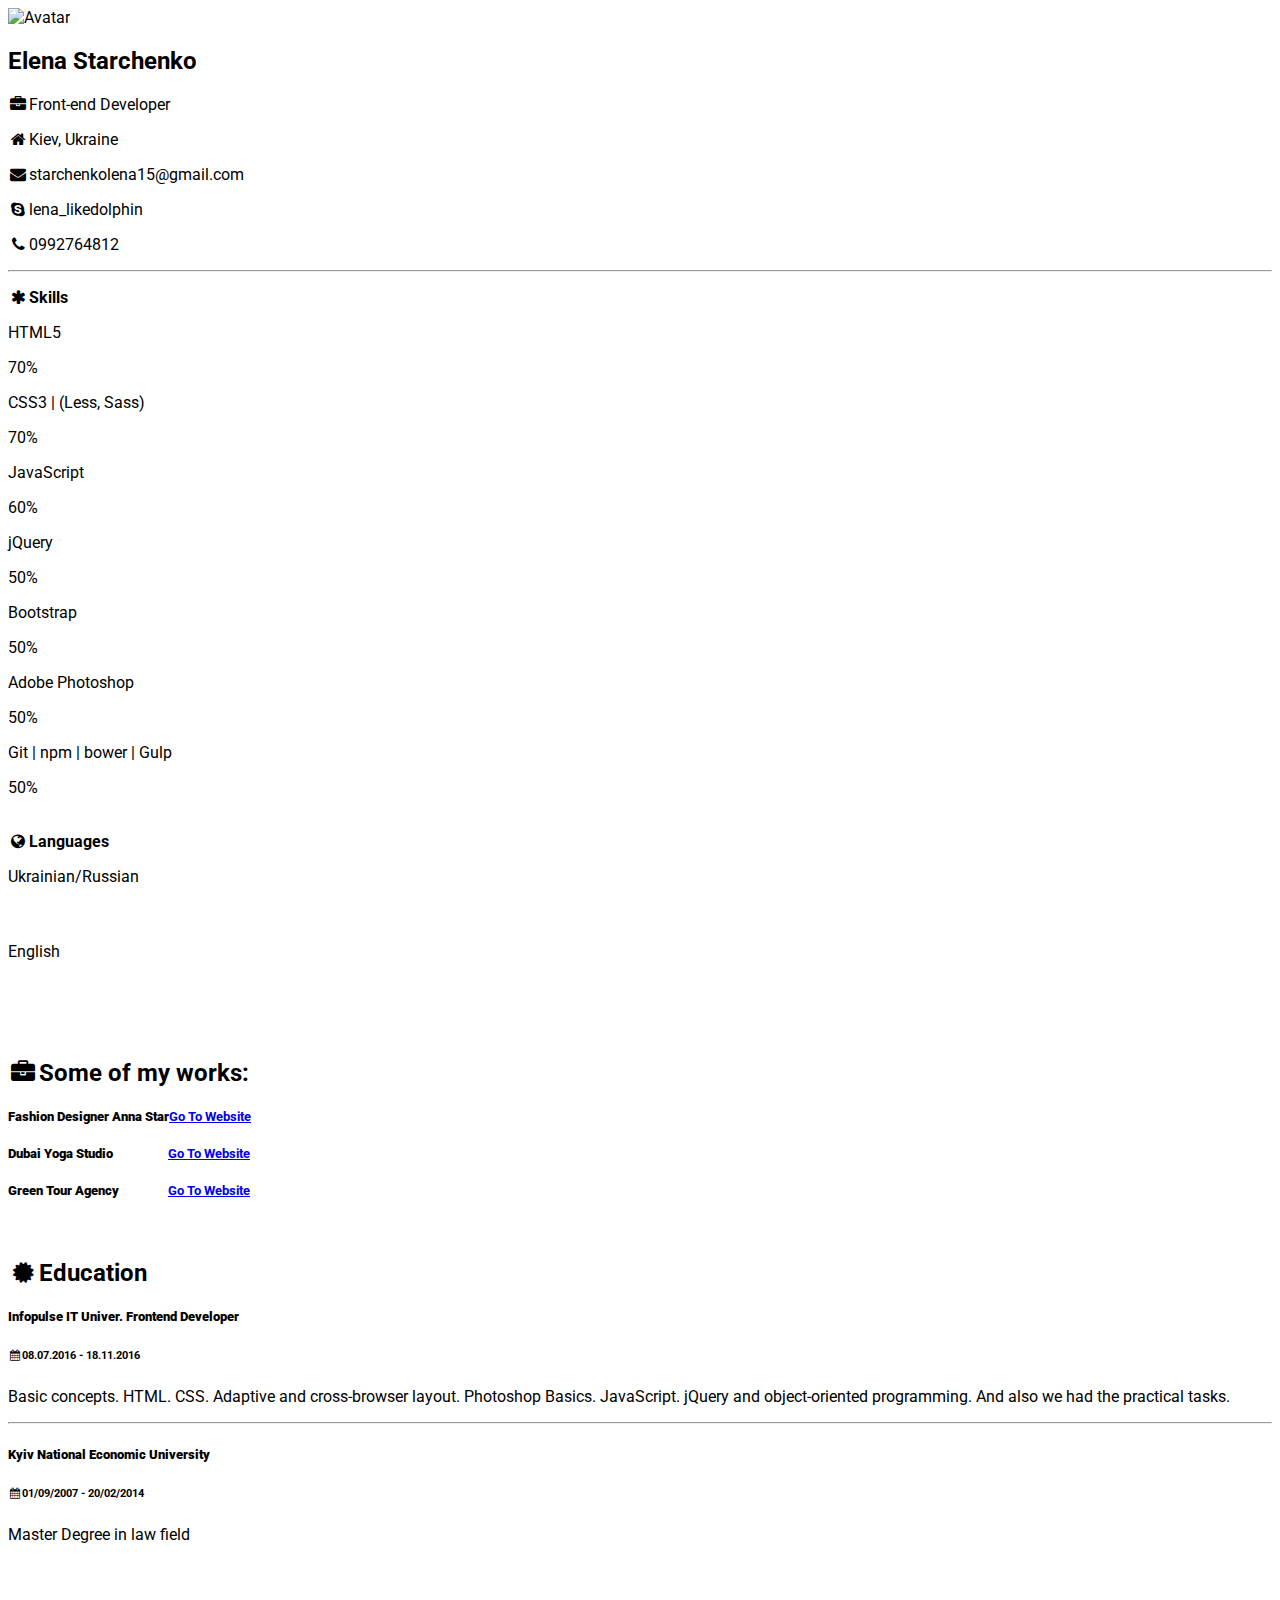
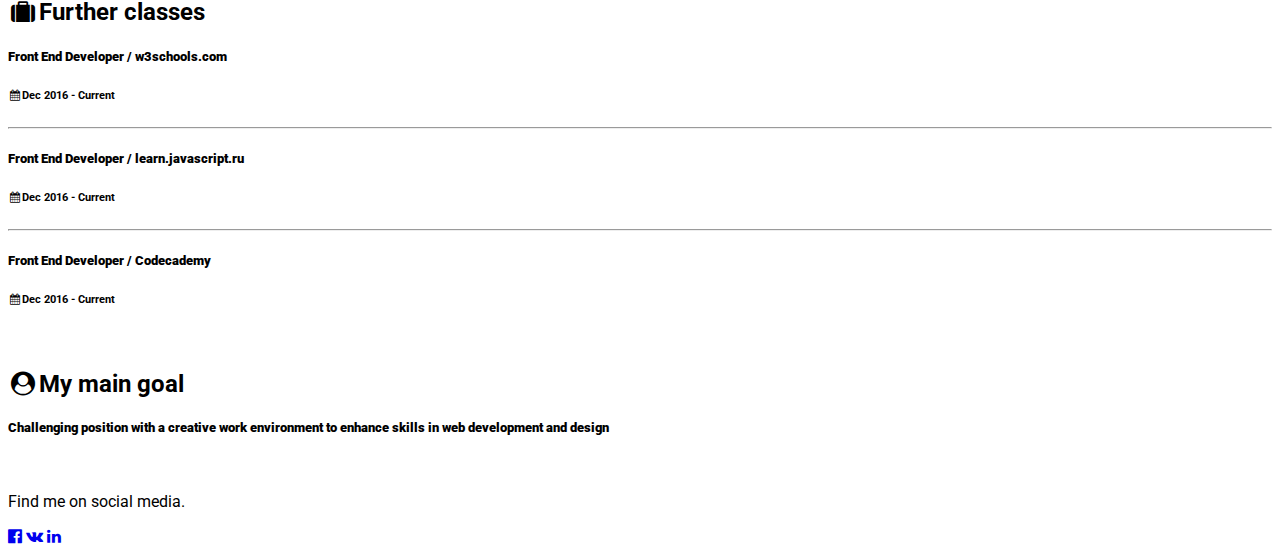
==== index.html @ 54cf19e7 "small changes" ====
<!DOCTYPE html>
<html>

<head>

	<title>CV Olena Starchenko</title>
	<meta charset="UTF-8">
	<meta name="viewport" content="width=device-width, initial-scale=1">
	<link rel="stylesheet" href="https://www.w3schools.com/lib/w3.css">
	<link rel="stylesheet" href="https://fonts.googleapis.com/css?family=Roboto">
	<link rel="stylesheet" href="https://cdnjs.cloudflare.com/ajax/libs/font-awesome/4.7.0/css/font-awesome.min.css">
	<link rel="SHORTCUT ICON" href="img/faviconka.png" type="image/x-icon">
	<style>
		html,body,h1,h2,h3,h4,h5,h6 {font-family: "Roboto", sans-serif}
	</style>
	
	<link rel="stylesheet" href="css/preloader.css">
	<link rel="stylesheet" href="annaStar/stylesheets/animate.css">
</head>

<body class="w3-light-grey">

	<div id="p_prldr"><div class="contpre"><span class="svg_anm"></span></div></div>

	<!-- Page Container -->
	<div class="w3-content w3-margin-top" style="max-width:1400px;">

		<!-- The Grid -->
		<div class="w3-row-padding">

			<!-- Left Column -->
			<div class="w3-third">

				<div class="w3-white w3-text-grey w3-card-4">
					<div class="w3-display-container post">
						<img src="img/elena.JPG" style="width:100%" alt="Avatar">
						<div class="w3-display-bottomleft w3-container w3-text-white">
							<h2>Elena Starchenko</h2>
						</div>
					</div>
					<div class="w3-container post">
						<p><i class="fa fa-briefcase fa-fw w3-margin-right w3-large w3-text-blue"></i>Front-end Developer</p>
						<p><i class="fa fa-home fa-fw w3-margin-right w3-large w3-text-blue"></i>Kiev, Ukraine</p>
						<p><i class="fa fa-envelope fa-fw w3-margin-right w3-large w3-text-blue"></i>starchenkolena15@gmail.com</p>
						<p><i class="fa fa-skype fa-fw w3-margin-right w3-large w3-text-blue"></i>lena_likedolphin</p>
						<p><i class="fa fa-phone fa-fw w3-margin-right w3-large w3-text-blue"></i>0992764812</p>
						<hr>

						<p class="w3-large"><b><i class="fa fa-asterisk fa-fw w3-margin-right w3-text-blue"></i>Skills</b></p>
						<p>HTML5</p>
						<div class="w3-light-grey w3-round-xlarge w3-small">
							<div class="w3-container w3-center w3-round-xlarge w3-blue post-2" style="width:70%">70%</div>
						</div>
						<p>CSS3 | (Less, Sass)</p>
						<div class="w3-light-grey w3-round-xlarge w3-small">
							<div class="w3-container w3-center w3-round-xlarge w3-blue post-2" style="width:70%">
								<div class="w3-center w3-text-white">70%</div>
							</div>
						</div>
						<p>JavaScript</p>
						<div class="w3-light-grey w3-round-xlarge w3-small">
							<div class="w3-container w3-center w3-round-xlarge w3-blue post-2" style="width:60%">60%</div>
						</div>
						<p>jQuery</p>
						<div class="w3-light-grey w3-round-xlarge w3-small">
							<div class="w3-container w3-center w3-round-xlarge w3-blue post-2" style="width:50%">50%</div>
						</div>
						<p>Bootstrap</p>
						<div class="w3-light-grey w3-round-xlarge w3-small">
							<div class="w3-container w3-center w3-round-xlarge w3-blue post-2" style="width:50%">50%</div>
						</div>
						<p>Adobe Photoshop</p>
						<div class="w3-light-grey w3-round-xlarge w3-small">
							<div class="w3-container w3-center w3-round-xlarge w3-blue post-2" style="width:50%">50%</div>
						</div>
						<p>Git | npm | bower | Gulp</p>
						<div class="w3-light-grey w3-round-xlarge w3-small">
							<div class="w3-container w3-center w3-round-xlarge w3-blue post-2" style="width:50%">50%</div>
						</div>

						<br>

						<p class="w3-large w3-text-theme"><b><i class="fa fa-globe fa-fw w3-margin-right w3-text-blue"></i>Languages</b></p>
						<p>Ukrainian/Russian</p>
						<div class="w3-light-grey w3-round-xlarge">
							<div class="w3-round-xlarge w3-blue" style="height:24px;width:100%"></div>
						</div>
						<p>English</p>
						<div class="w3-light-grey w3-round-xlarge">
							<div class="w3-round-xlarge w3-blue" style="height:24px;width:60%"></div>
						</div>
						<br>
					</div>
				</div><br>

				<!-- End Left Column -->
			</div>

			<!-- Right Column -->
			<div class="w3-twothird">

				<div class="w3-container w3-card-2 w3-white w3-margin-bottom post">
					<h2 class="w3-text-grey w3-padding-16"><i class="fa fa-briefcase fa-fw w3-margin-right w3-xxlarge w3-text-blue"></i>Some of my works:</h2>
					<div class="w3-container">
						<h5><b class="w3-opacity w3-margin-right">Fashion Designer Anna Star</b><a href="annaStar/index.html" class = "w3-light-grey w3-btn w3-hover-blue w3-round-xxlarge w3-border">Go To Website</a></h5>
						<h5><b class="w3-opacity w3-margin-right">Dubai Yoga Studio&emsp;&emsp;&emsp;&emsp; </b><a href="yogaDubai/index.html" class = "w3-light-grey w3-btn w3-hover-blue w3-round-xxlarge w3-border">Go To Website</a></h5>
						<h5><b class="w3-opacity w3-margin-right">Green Tour Agency&emsp;&emsp;&ensp;&emsp; </b><a href="greenTourAgency/index.html" class = "w3-light-grey w3-btn w3-hover-blue w3-round-xxlarge w3-border">Go To Website</a></h5>
				
					</div><br>
				</div>

				<div class="w3-container w3-card-2 w3-white w3-margin-bottom post">
					<h2 class="w3-text-grey w3-padding-16"><i class="fa fa-certificate fa-fw w3-margin-right w3-xxlarge w3-text-blue"></i>Education</h2>
					<div class="w3-container">
						<h5 class="w3-opacity"><b>Infopulse IT Univer. Frontend Developer</b></h5>
						<h6 class="w3-text-blue"><i class="fa fa-calendar fa-fw w3-margin-right"></i>08.07.2016 - 18.11.2016</h6>
						<p>Basic concepts. HTML. CSS. Adaptive and cross-browser layout. Photoshop Basics. JavaScript. jQuery and object-oriented programming. And also we had the practical tasks.</p>
						<hr>
					</div>
					<div class="w3-container">
						<h5 class="w3-opacity"><b>Kyiv National Economic University</b></h5>
						<h6 class="w3-text-blue"><i class="fa fa-calendar fa-fw w3-margin-right"></i>01/09/2007 - 20/02/2014</h6>
						<p>Master Degree in law field</p><br>
					</div>
				</div>

				<div class="w3-container w3-card-2 w3-white w3-margin-bottom post">
					<h2 class="w3-text-grey w3-padding-16"><i class="fa fa-suitcase fa-fw w3-margin-right w3-xxlarge w3-text-blue"></i>Further classes</h2>
					<div class="w3-container">
						<h5 class="w3-opacity"><b>Front End Developer / w3schools.com</b></h5>
						<h6 class="w3-text-blue"><i class="fa fa-calendar fa-fw w3-margin-right"></i>Dec 2016 - <span class="w3-tag w3-blue w3-round">Current</span></h6>
						<hr>
					</div>
					<div class="w3-container">
						<h5 class="w3-opacity"><b>Front End Developer / learn.javascript.ru</b></h5>
						<h6 class="w3-text-blue"><i class="fa fa-calendar fa-fw w3-margin-right"></i>Dec 2016 - <span class="w3-tag w3-blue w3-round">Current</span></h6>
						<hr>
					</div>
					<div class="w3-container">
						<h5 class="w3-opacity"><b>Front End Developer / Codecademy</b></h5>
						<h6 class="w3-text-blue"><i class="fa fa-calendar fa-fw w3-margin-right"></i>Dec 2016 - <span class="w3-tag w3-blue w3-round">Current</span></h6>
					</div><br>
				</div>

				<div class="w3-container w3-card-2 w3-white post">
					<h2 class="w3-text-grey w3-padding-16"><i class="fa fa-user-circle fa-fw w3-margin-right w3-xxlarge w3-text-blue"></i>My main goal</h2>
					<div class="w3-container">
						<h5 class="w3-opacity"><b> Challenging position with a creative work environment to enhance skills in web development and design</b></h5><br>
					</div>

					<!-- End Right Column -->
				</div>

				<!-- End Grid -->
			</div>

			<!-- End Page Container -->
		</div>

		<footer class="w3-container w3-blue w3-center w3-margin-top">
			<p>Find me on social media.</p>
			<a href='https://www.facebook.com/anatolii.kozanbaiev'><i class="fa fa-facebook-official w3-hover-text-indigo w3-large"></i></a>
			<a href='https://vk.com/id32156121'><i class="fa fa-vk w3-hover-text-blue w3-large"></i></a>
			<a href='https://www.linkedin.com/in/anatolii-kozanbaiev-2b4434127/'><i class="fa fa-linkedin w3-hover-text-indigo w3-large"></i></a>
		</footer>

	</body>
	
	<script src="annaStar/js/jquery-3.1.1.min.js"></script>
	<script src ="annaStar/js/preloader.js"></script>
	<script src="annaStar/js/viewportchecker.js"></script>
	<script src="annaStar/js/bootstrap.js"></script>
	<script src = "annaStar/js/scroll-effects.js"></script>
	
	</html>
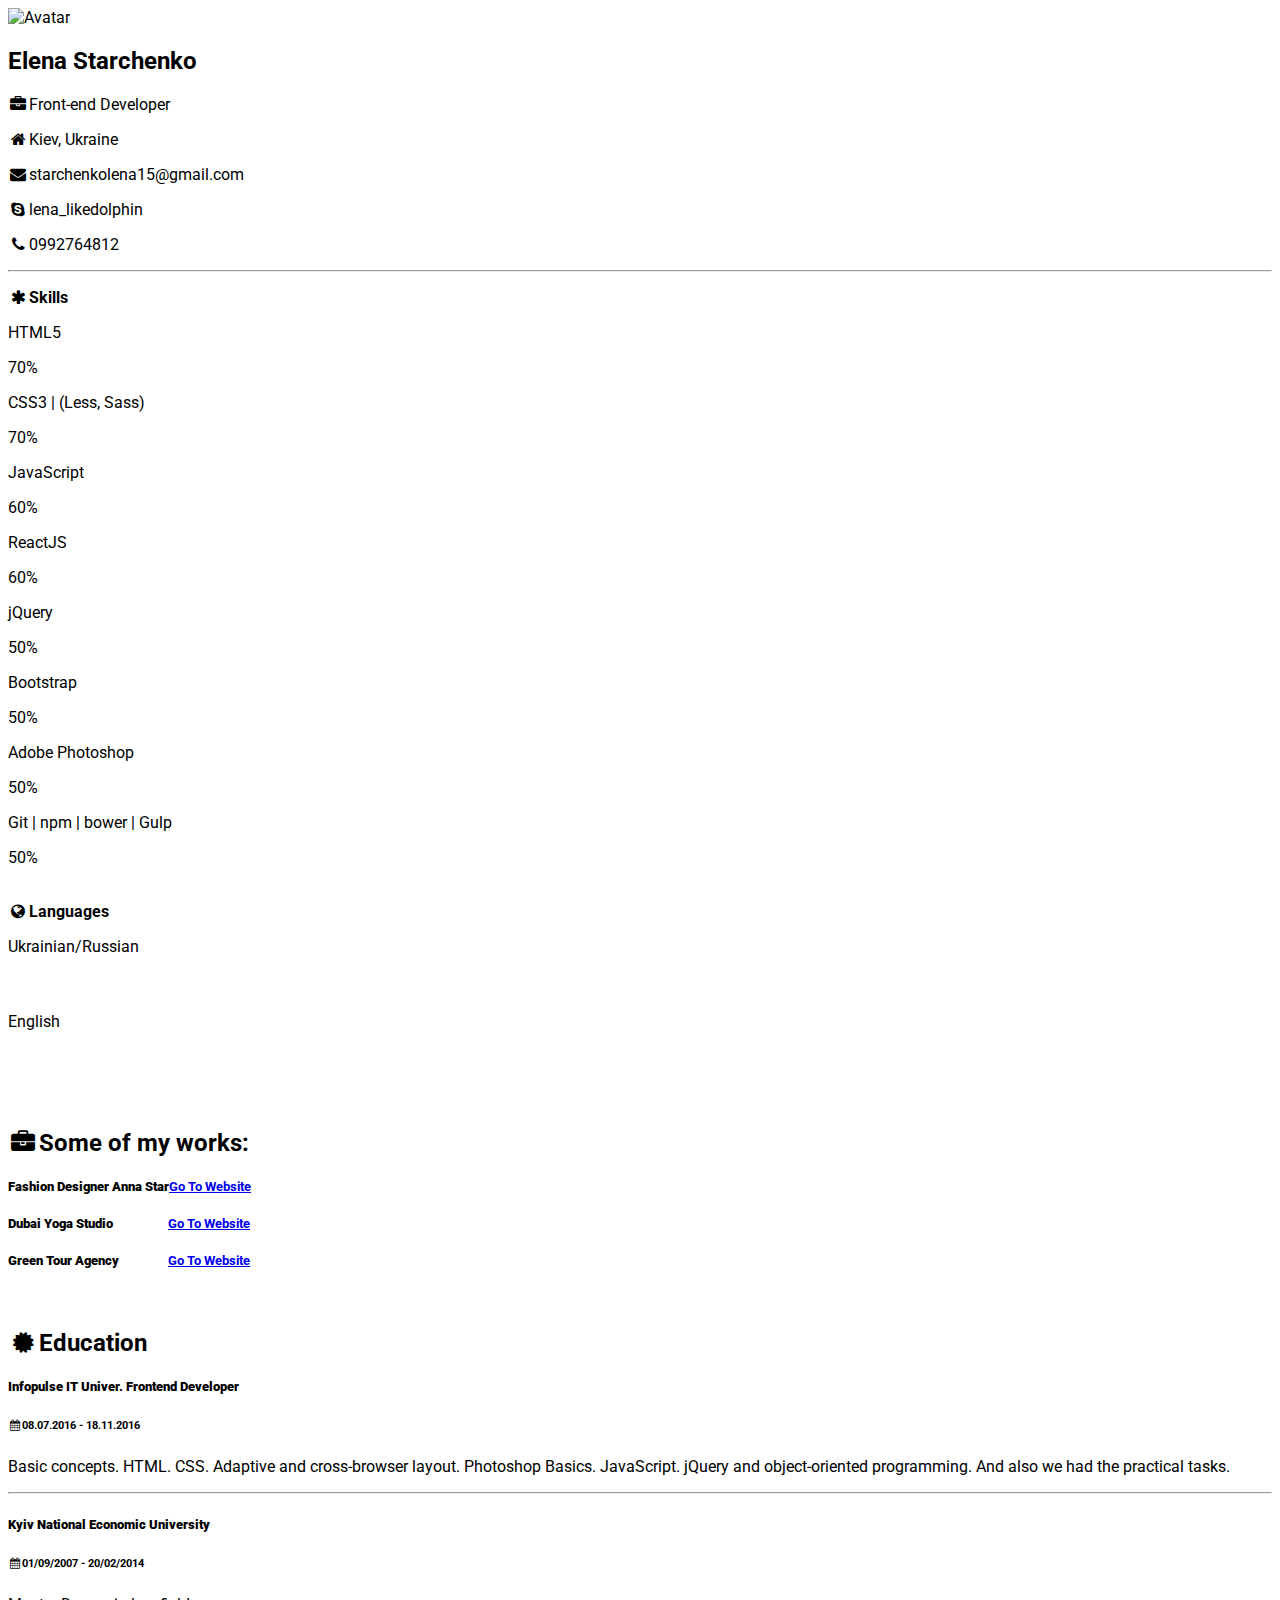
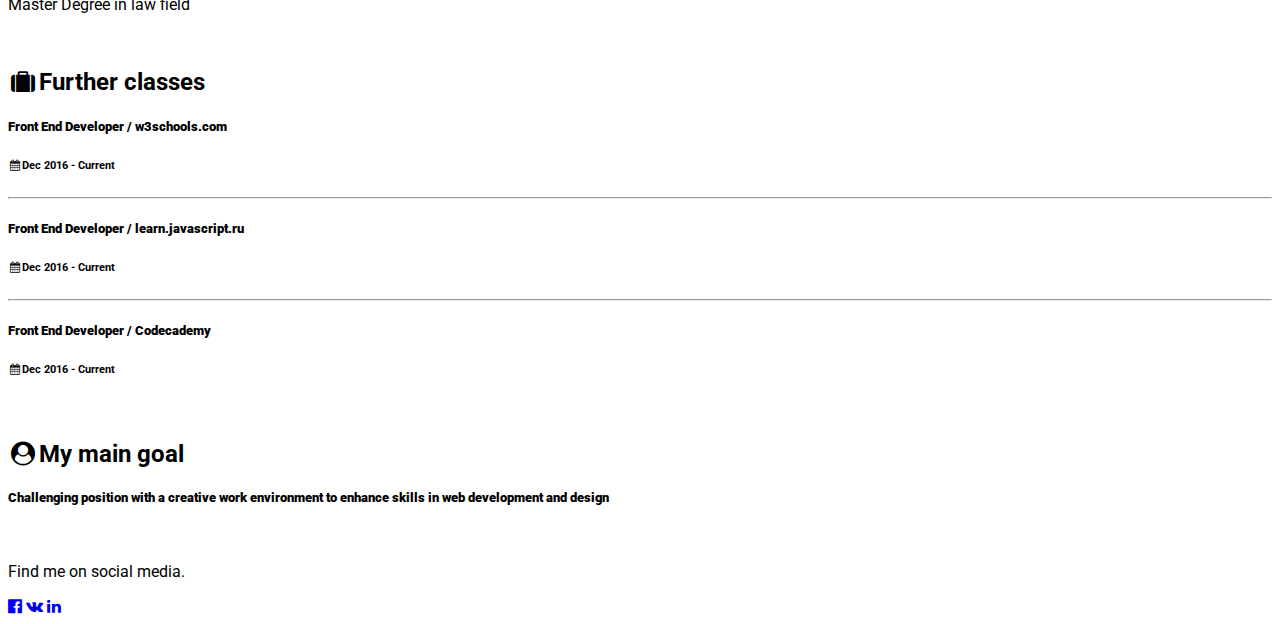
==== commit 57518c84: "added skill" ====
--- a/index.html
+++ b/index.html
@@ -58,6 +58,10 @@
 							</div>
 						</div>
 						<p>JavaScript</p>
+						<div class="w3-light-grey w3-round-xlarge w3-small">
+							<div class="w3-container w3-center w3-round-xlarge w3-blue post-2" style="width:60%">60%</div>
+						</div>
+						<p>ReactJS</p>
 						<div class="w3-light-grey w3-round-xlarge w3-small">
 							<div class="w3-container w3-center w3-round-xlarge w3-blue post-2" style="width:60%">60%</div>
 						</div>
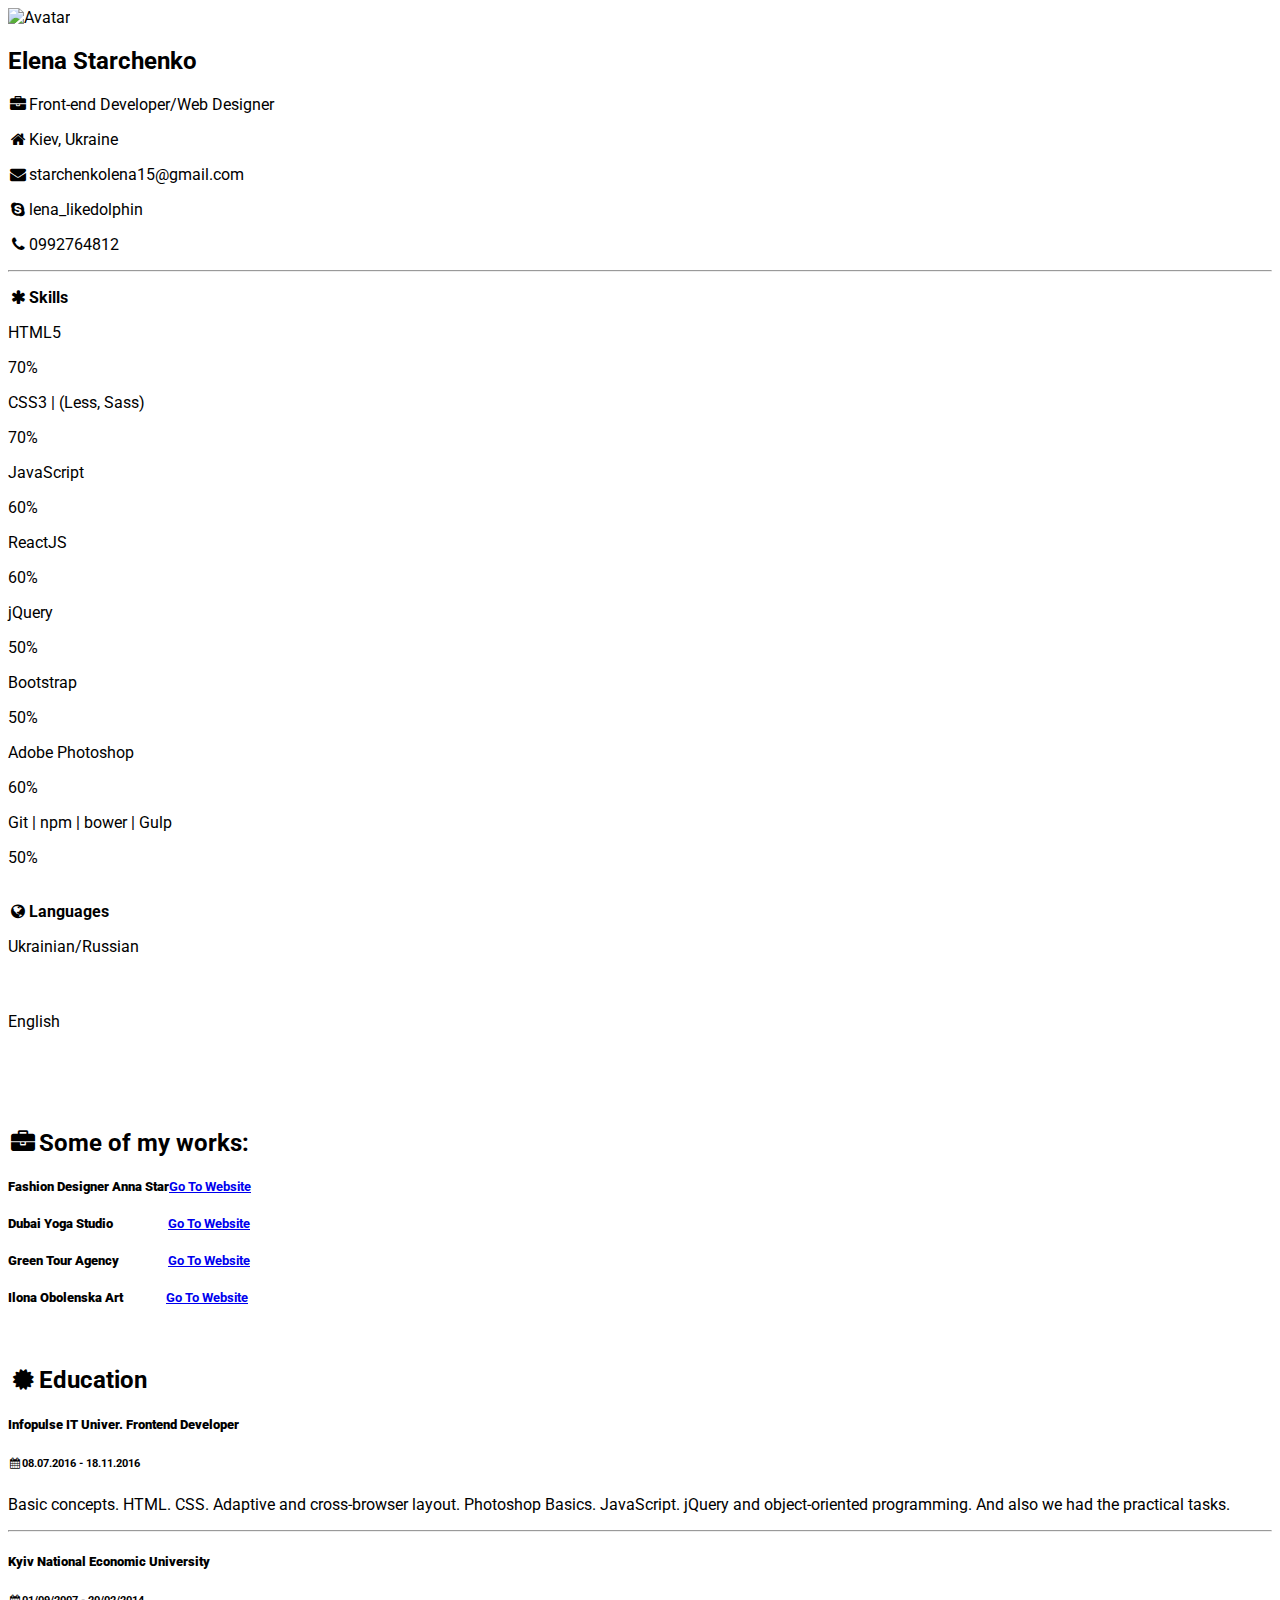
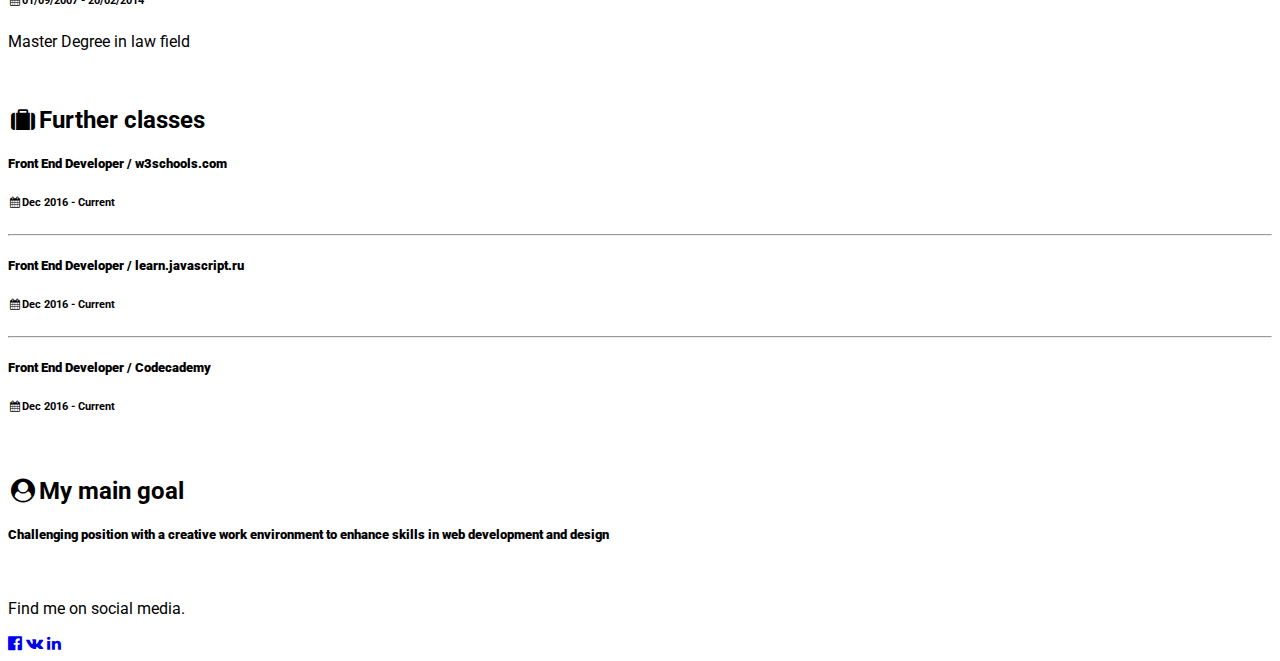
==== commit 0a6ea034: "src image" ====
--- a/index.html
+++ b/index.html
@@ -33,13 +33,13 @@
 
 				<div class="w3-white w3-text-grey w3-card-4">
 					<div class="w3-display-container post">
-						<img src="img/elena.JPG" style="width:100%" alt="Avatar">
+						<img src="img/avatar.JPG" style="width:100%" alt="Avatar">
 						<div class="w3-display-bottomleft w3-container w3-text-white">
 							<h2>Elena Starchenko</h2>
 						</div>
 					</div>
 					<div class="w3-container post">
-						<p><i class="fa fa-briefcase fa-fw w3-margin-right w3-large w3-text-blue"></i>Front-end Developer</p>
+						<p><i class="fa fa-briefcase fa-fw w3-margin-right w3-large w3-text-blue"></i>Front-end Developer/Web Designer</p>
 						<p><i class="fa fa-home fa-fw w3-margin-right w3-large w3-text-blue"></i>Kiev, Ukraine</p>
 						<p><i class="fa fa-envelope fa-fw w3-margin-right w3-large w3-text-blue"></i>starchenkolena15@gmail.com</p>
 						<p><i class="fa fa-skype fa-fw w3-margin-right w3-large w3-text-blue"></i>lena_likedolphin</p>
@@ -49,37 +49,37 @@
 						<p class="w3-large"><b><i class="fa fa-asterisk fa-fw w3-margin-right w3-text-blue"></i>Skills</b></p>
 						<p>HTML5</p>
 						<div class="w3-light-grey w3-round-xlarge w3-small">
-							<div class="w3-container w3-center w3-round-xlarge w3-blue post-2" style="width:70%">70%</div>
+							<div class="w3-container w3-center w3-round-xlarge w3-blue" style="width:70%">70%</div>
 						</div>
 						<p>CSS3 | (Less, Sass)</p>
 						<div class="w3-light-grey w3-round-xlarge w3-small">
-							<div class="w3-container w3-center w3-round-xlarge w3-blue post-2" style="width:70%">
+							<div class="w3-container w3-center w3-round-xlarge w3-blue" style="width:70%">
 								<div class="w3-center w3-text-white">70%</div>
 							</div>
 						</div>
 						<p>JavaScript</p>
 						<div class="w3-light-grey w3-round-xlarge w3-small">
-							<div class="w3-container w3-center w3-round-xlarge w3-blue post-2" style="width:60%">60%</div>
+							<div class="w3-container w3-center w3-round-xlarge w3-blue" style="width:60%">60%</div>
 						</div>
 						<p>ReactJS</p>
 						<div class="w3-light-grey w3-round-xlarge w3-small">
-							<div class="w3-container w3-center w3-round-xlarge w3-blue post-2" style="width:60%">60%</div>
+							<div class="w3-container w3-center w3-round-xlarge w3-blue" style="width:60%">60%</div>
 						</div>
 						<p>jQuery</p>
 						<div class="w3-light-grey w3-round-xlarge w3-small">
-							<div class="w3-container w3-center w3-round-xlarge w3-blue post-2" style="width:50%">50%</div>
+							<div class="w3-container w3-center w3-round-xlarge w3-blue" style="width:50%">50%</div>
 						</div>
 						<p>Bootstrap</p>
 						<div class="w3-light-grey w3-round-xlarge w3-small">
-							<div class="w3-container w3-center w3-round-xlarge w3-blue post-2" style="width:50%">50%</div>
+							<div class="w3-container w3-center w3-round-xlarge w3-blue" style="width:50%">50%</div>
 						</div>
 						<p>Adobe Photoshop</p>
 						<div class="w3-light-grey w3-round-xlarge w3-small">
-							<div class="w3-container w3-center w3-round-xlarge w3-blue post-2" style="width:50%">50%</div>
+							<div class="w3-container w3-center w3-round-xlarge w3-blue" style="width:50%">60%</div>
 						</div>
 						<p>Git | npm | bower | Gulp</p>
 						<div class="w3-light-grey w3-round-xlarge w3-small">
-							<div class="w3-container w3-center w3-round-xlarge w3-blue post-2" style="width:50%">50%</div>
+							<div class="w3-container w3-center w3-round-xlarge w3-blue" style="width:50%">50%</div>
 						</div>
 
 						<br>
@@ -97,7 +97,7 @@
 					</div>
 				</div><br>
 
-				<!-- End Left Column -->
+<!-- End Left Column -->
 			</div>
 
 			<!-- Right Column -->
@@ -109,6 +109,7 @@
 						<h5><b class="w3-opacity w3-margin-right">Fashion Designer Anna Star</b><a href="annaStar/index.html" class = "w3-light-grey w3-btn w3-hover-blue w3-round-xxlarge w3-border">Go To Website</a></h5>
 						<h5><b class="w3-opacity w3-margin-right">Dubai Yoga Studio&emsp;&emsp;&emsp;&emsp; </b><a href="yogaDubai/index.html" class = "w3-light-grey w3-btn w3-hover-blue w3-round-xxlarge w3-border">Go To Website</a></h5>
 						<h5><b class="w3-opacity w3-margin-right">Green Tour Agency&emsp;&emsp;&ensp;&emsp; </b><a href="greenTourAgency/index.html" class = "w3-light-grey w3-btn w3-hover-blue w3-round-xxlarge w3-border">Go To Website</a></h5>
+						<h5><b class="w3-opacity w3-margin-right">Ilona Obolenska Art&emsp;&emsp;&ensp;&ensp; </b><a href="forIlona/HTML/index.html" class = "w3-light-grey w3-btn w3-hover-blue w3-round-xxlarge w3-border">Go To Website</a></h5>
 				
 					</div><br>
 				</div>
@@ -128,7 +129,7 @@
 					</div>
 				</div>
 
-				<div class="w3-container w3-card-2 w3-white w3-margin-bottom post">
+				<div class="w3-container w3-card-2 w3-white w3-margin-bottom">
 					<h2 class="w3-text-grey w3-padding-16"><i class="fa fa-suitcase fa-fw w3-margin-right w3-xxlarge w3-text-blue"></i>Further classes</h2>
 					<div class="w3-container">
 						<h5 class="w3-opacity"><b>Front End Developer / w3schools.com</b></h5>
@@ -146,7 +147,7 @@
 					</div><br>
 				</div>
 
-				<div class="w3-container w3-card-2 w3-white post">
+				<div class="w3-container w3-card-2 w3-white">
 					<h2 class="w3-text-grey w3-padding-16"><i class="fa fa-user-circle fa-fw w3-margin-right w3-xxlarge w3-text-blue"></i>My main goal</h2>
 					<div class="w3-container">
 						<h5 class="w3-opacity"><b> Challenging position with a creative work environment to enhance skills in web development and design</b></h5><br>
@@ -163,9 +164,9 @@
 
 		<footer class="w3-container w3-blue w3-center w3-margin-top">
 			<p>Find me on social media.</p>
-			<a href='https://www.facebook.com/anatolii.kozanbaiev'><i class="fa fa-facebook-official w3-hover-text-indigo w3-large"></i></a>
-			<a href='https://vk.com/id32156121'><i class="fa fa-vk w3-hover-text-blue w3-large"></i></a>
-			<a href='https://www.linkedin.com/in/anatolii-kozanbaiev-2b4434127/'><i class="fa fa-linkedin w3-hover-text-indigo w3-large"></i></a>
+			<a href='https://www.facebook.com/lena.starchenko.925'><i class="fa fa-facebook-official w3-hover-text-indigo w3-large"></i></a>
+			<a href='https://vk.com/'><i class="fa fa-vk w3-hover-text-blue w3-large"></i></a>
+			<a href='https://www.linkedin.com/in/elena-starchenko-b054b5129/'><i class="fa fa-linkedin w3-hover-text-indigo w3-large"></i></a>
 		</footer>
 
 	</body>
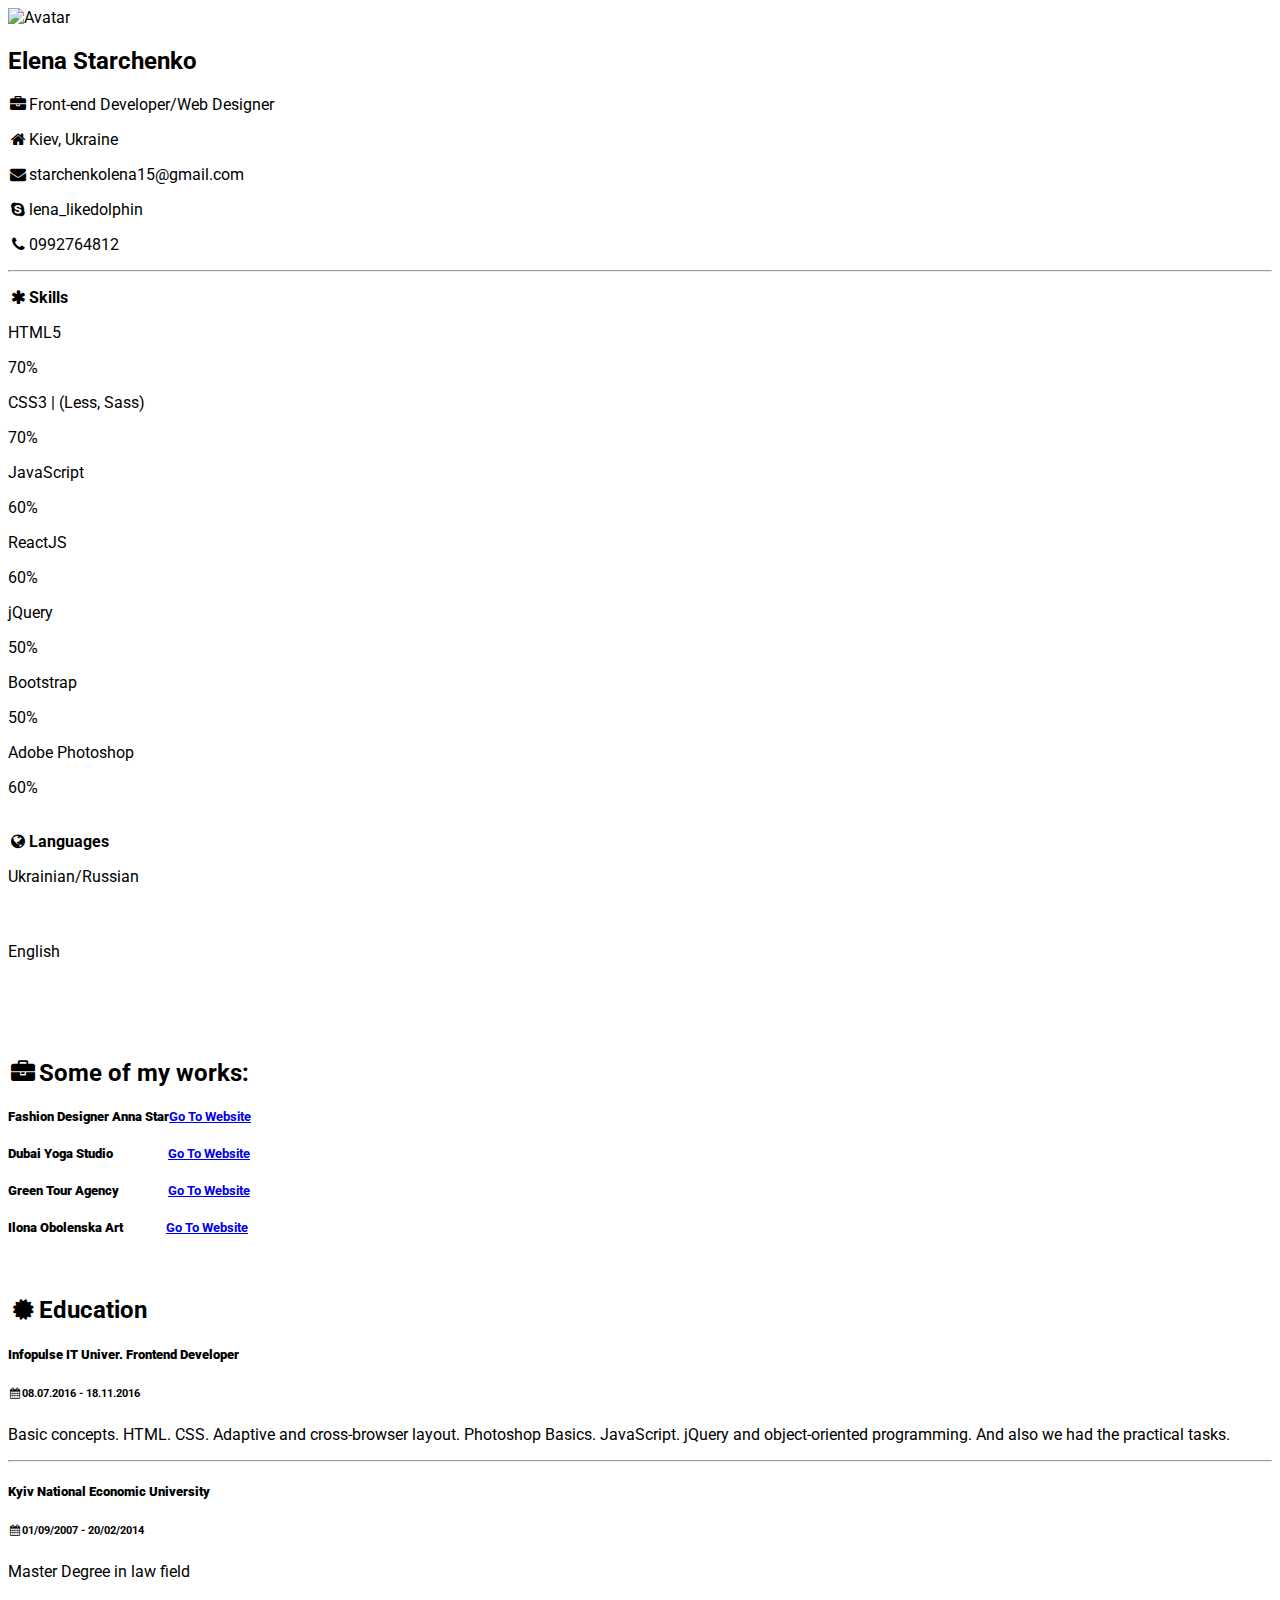
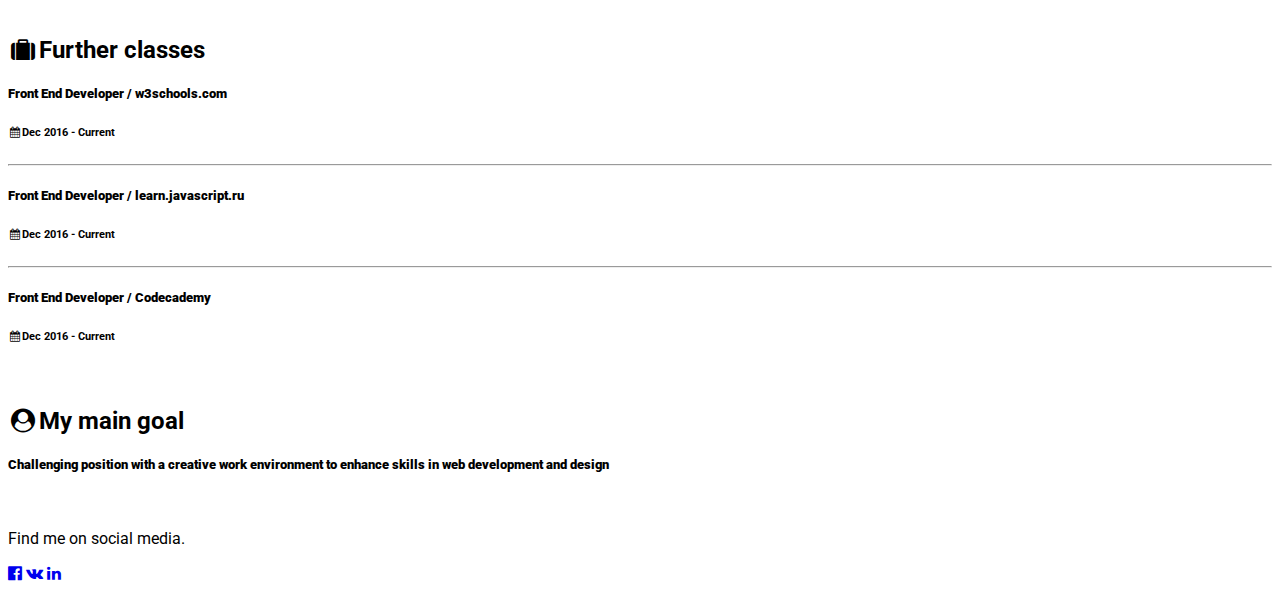
==== commit 11229b59: "change contact" ====
--- a/index.html
+++ b/index.html
@@ -77,10 +77,7 @@
 						<div class="w3-light-grey w3-round-xlarge w3-small">
 							<div class="w3-container w3-center w3-round-xlarge w3-blue" style="width:50%">60%</div>
 						</div>
-						<p>Git | npm | bower | Gulp</p>
-						<div class="w3-light-grey w3-round-xlarge w3-small">
-							<div class="w3-container w3-center w3-round-xlarge w3-blue" style="width:50%">50%</div>
-						</div>
+						
 
 						<br>
 
